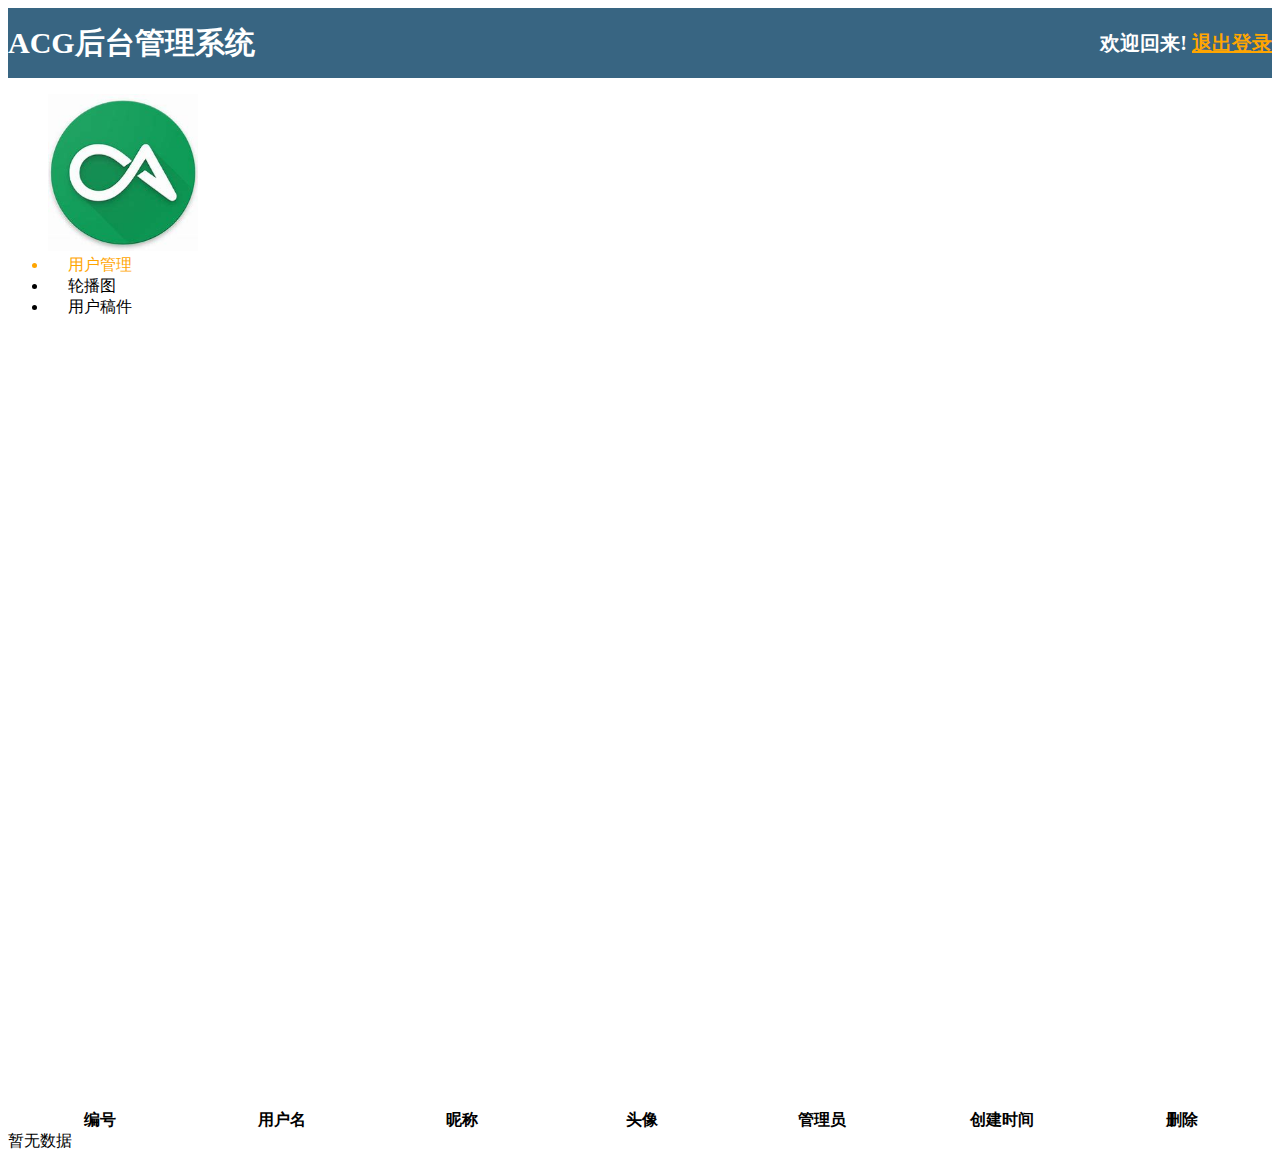
==== src/main/resources/static/admin.html @ 78dc0a64 "Initial commit" ====
<!DOCTYPE html>
<html>
<head>
    <meta charset="UTF-8">
    <!-- import CSS -->
    <link rel="stylesheet" href="https://cdn.staticfile.org/element-ui/2.15.9/theme-chalk/index.css">
    <!--引入富文本编辑器相关样式文件-->
    <link href="https://cdn.staticfile.org/wangeditor5/5.1.23/css/style.min.css" rel="stylesheet">
    <style>
        body {
            cursor:url('imgs/default.cur'), auto;
        }
        a {
            cursor:url('imgs/pointer.cur'), auto;
        }
    </style>
</head>
<body>
<div id="app">
    <el-container>
        <el-header height="70px" style="background-color: #386582">
            <h1 style="color: white;font-size: 30px;margin: 0;
                            line-height: 70px">
                ACG后台管理系统
                <span style="font-size: 20px;float: right">欢迎{{user.nickname}}回来!
                    <a href="" style="color: orange">退出登录</a>
                </span>
            </h1>
        </el-header>
        <el-container>
            <el-aside width="200px">
                <el-menu @select="handleSelect" default-active="1" style="height: 1000px" active-text-color="orange">
                    <a href="index.html">
                        <img src="imgs/icon.png" width="150px">
                    </a>
                    <el-divider></el-divider>
                    <el-menu-item index="1">
                        <template slot="title">
                            <i class="el-icon-user"></i><span>用户管理</span>
                        </template>
                    </el-menu-item>
                    <el-menu-item index="2">
                        <template slot="title">
                            <i class="el-icon-picture"></i><span>轮播图</span>
                        </template>
                    </el-menu-item>
                    <el-menu-item index="3">
                        <template slot="title">
                            <i class="el-icon-s-order"></i><span>用户稿件</span>
                        </template>
                    </el-menu-item>
                </el-menu>

            </el-aside>
            <el-main>
                <!--用户表格开始-->
                <el-table v-if="currentIndex == 1" :data="userArr">
                    <el-table-column type="id" label="编号"></el-table-column>
                    <el-table-column prop="name" label="用户名"></el-table-column>
                    <el-table-column prop="nickname" label="昵称"></el-table-column>
                    <el-table-column label="头像">
                        <template slot-scope="scope">
                            <el-avatar :src="scope.row.url"></el-avatar>
                        </template>
                    </el-table-column>
                    <el-table-column label="管理员">
                        <template slot-scope="scope">
                            <el-switch v-model="scope.row.isAdmin"></el-switch>
                        </template>
                    </el-table-column>
                    <el-table-column prop="userRegistered" label="创建时间"></el-table-column>
                    <el-table-column label="删除">
                        <template slot-scope="scope">
                            <!--scope代表是每行对应的数据的index属性的下标，有row属性，可以把整个一行当做对象返回-->
                            <el-popconfirm @confirm="userdelete(scope.$index, scope.row)"
                                           title="这段内容确定要删除吗？">
                                <el-button size="mini" type="danger" slot="reference">删除</el-button>
                            </el-popconfirm>
                        </template>
                    </el-table-column>

                </el-table>
                <!--用户表格结束-->
                <!--轮播图表格开始-->
                <el-table v-if="currentIndex === 2" :data="bannerArr">
                    <el-table-column type="index" label="编号"></el-table-column>
                    <el-table-column label="轮播图">
                        <template slot-scope="scope">
                            <!--                            <img :src="scope.row.imgUrl" width="200px">-->
                            <img :src="scope.row.bannerUrl" width="200px" alt="img">
                        </template>
                    </el-table-column>
                    <el-table-column label="操作">
                        <template slot-scope="scope">
                            <el-popconfirm @confirm="bannerdelete(scope.$index, scope.row)"
                                           title="这段内容确定要删除吗？"     >
                                <el-button size="mini" type="danger" slot="reference">删除</el-button>
                            </el-popconfirm>
                        </template>
                    </el-table-column>
                </el-table>
                <!--轮播图表格结束-->
                <!--内容表格开始-->
                <el-table v-if="currentIndex>2" :data="postArr" border>
                    <el-table-column label="标题" width="150px"
                                     prop="postTitle" align="center"></el-table-column>
                    <el-table-column label="封面" width="60px">
                        <template slot-scope="scope">
                            <img :src="scope.row.postCover" width="50px">
                        </template>

                    </el-table-column>
                    <el-table-column label="摘要" width="300px"
                                     prop="postBrief" align="center"></el-table-column>
                    <el-table-column label="类型"
                                     prop="categoryName" align="center"></el-table-column>
                    <el-table-column label="浏览量"
                                     prop="viewCount" align="center"></el-table-column>
                    <el-table-column label="回复量"
                                     prop="commentCount" align="center"></el-table-column>
                    <el-table-column label="创建时间"
                                     prop="postDate" align="center"></el-table-column>
                    <el-table-column label="操作" width="200px" fixed="right"
                                     align="center">
                        <template slot-scope="scope">
                            <el-button size="mini" type="success"
                                       @click="postedit(scope.$index, scope.row)">编辑
                            </el-button>
                            <el-button size="mini" type="danger"
                                       @click="postdelete(scope.$index, scope.row)">删除
                            </el-button>
                        </template>
                    </el-table-column>
                </el-table>
                <!--内容表格结束-->
            </el-main>

        </el-container>
    </el-container>
</div>
</body>

<script src="js/vue.js"></script>
<script src="js/element-ui_2.15.9_index.js"></script>
<script src="js/axios.min.js"></script>
<script src="js/my-header.js"></script>
<script src="js/my-footer.js"></script>
<script>
    let v = new Vue({
        el: '#app',
        data: function () {
            return {
                user: {
                    name: "",
                    nickname: "",
                    admin: false
                },
                userArr: [],
                bannerArr: [],
                postArr: [],
                currentIndex: "1"
            }
        },
        created:function (){
            /*页面一刷新，一创造，就立马执行下面的语句*/
            axios.get("/user/getsession").then(function (response){
                v.user = response.data;
                if (v.user.id==null){
                    alert("请登录后使用")
                    location.href="login.html"
                }else if (!v.user.admin){
                    alert("普通用户无权访问")
                    location.href="personal.html"
                }
            })
            axios.get("/user/select").then(function (response){
                v.userArr=response.data;
            })
            axios.get("/banner/select").then(function (response){
                v.bannerarr=response.data;
            })
            axios.get("/post/select").then(function (response){
                v.postArr = response.data;
            })
        },
        methods: {
            userdelete(index, user) {
                axios.get("/user/delete?id=" + user.id).then(function () {
                    v.userArr.splice(index, 1)       /*splice(下标，长度)表示从集合里面删除index下标这个元素*/
                })
            },
            bannerdelete(index, banner) {
                axios.get("/banner/delete?id=" + banner.id).then(function () {
                    v.bannerArr.splice(index, 1)
                })
            },
            /*---------------------------------*/
            postdelete(index, post) {
                axios.get("/post/delete?id=" + post.id).then(function () {
                    v.postArr.splice(index, 1)
                })
            },
            // postedit(index, post) {
            //     axios.get("/post/update?id=" + post.id).then(function () {
            //         v.productarr.splice(index, 1)
            //     })
            // },
            handleSelect(key, keyPath) {
                //key就是点击菜单项的index值
                v.currentIndex = key;
            }
        }
    })
</script>
<canvas class="fireworks" style="position:fixed;left:0;top:0;z-index:99999999;pointer-events:none;"></canvas>
<script type="text/javascript" src="js/djtx.js"></script>
</html>
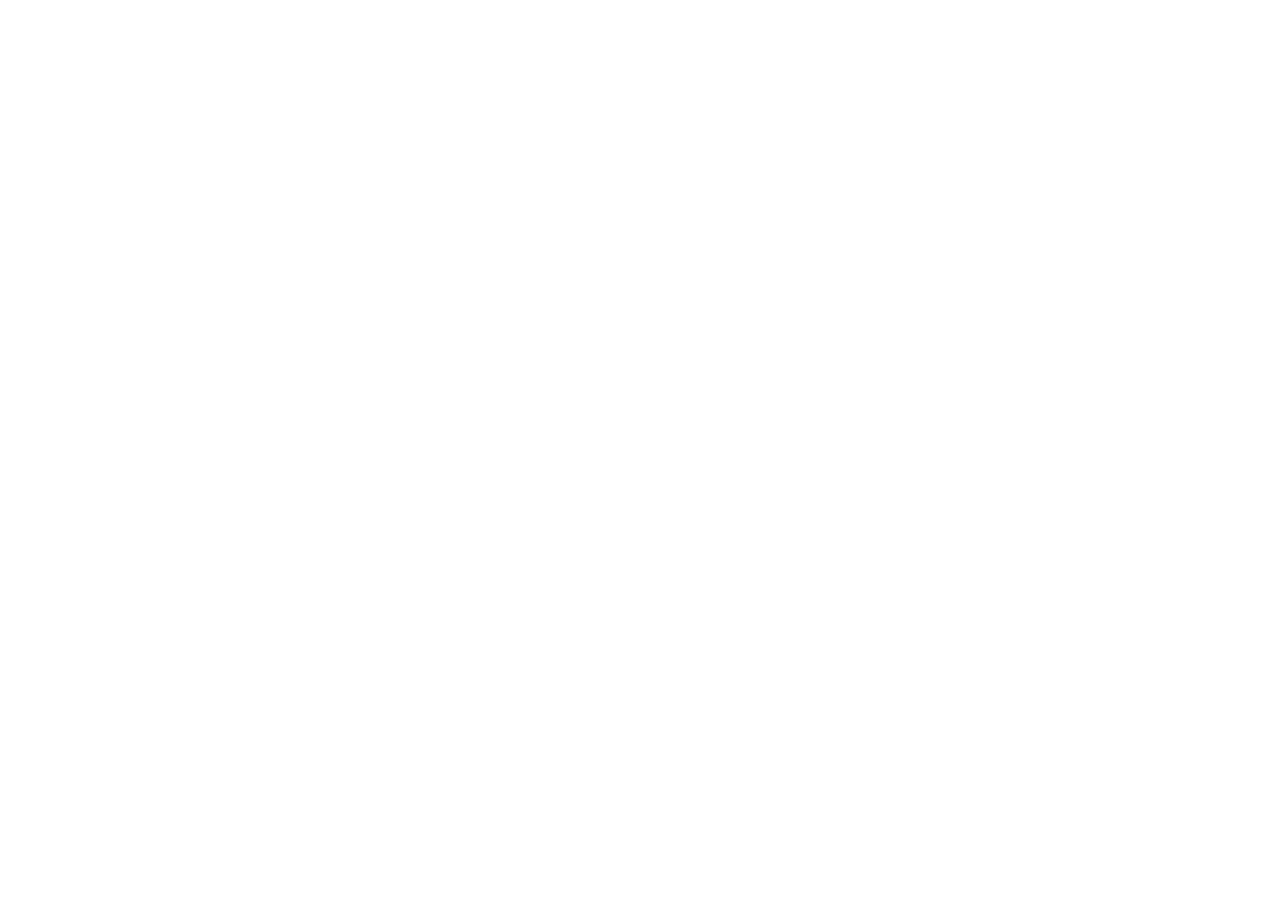
==== commit 8079d50f: "init project" ====
--- a/src/main/resources/static/admin.html
+++ b/src/main/resources/static/admin.html
@@ -17,17 +17,15 @@
 </head>
 <body>
 <div id="app">
-    <el-container>
-        <el-header height="70px" style="background-color: #386582">
-            <h1 style="color: white;font-size: 30px;margin: 0;
-                            line-height: 70px">
-                ACG后台管理系统
-                <span style="font-size: 20px;float: right">欢迎{{user.nickname}}回来!
-                    <a href="" style="color: orange">退出登录</a>
-                </span>
-            </h1>
+    <el-container v-if="user.admin">
+
+
+        <el-header height="80px">
+            <my-header :user="user" @reg="handleReg"
+                       @logout="handleLogout" @login="handleLogin"></my-header>
         </el-header>
-        <el-container>
+
+        <el-container v-if="user.id">
             <el-aside width="200px">
                 <el-menu @select="handleSelect" default-active="1" style="height: 1000px" active-text-color="orange">
                     <a href="index.html">
@@ -153,7 +151,7 @@
                 user: {
                     name: "",
                     nickname: "",
-                    admin: false
+                    admin: false,
                 },
                 userArr: [],
                 bannerArr: [],
@@ -161,8 +159,41 @@
                 currentIndex: "1"
             }
         },
+        methods: {
+            userdelete(index, user) {
+                axios.get("/user/delete?id=" + user.id).then(function () {
+                    v.userArr.splice(index, 1)       /*splice(下标，长度)表示从集合里面删除index下标这个元素*/
+                })
+            },
+            bannerdelete(index, banner) {
+                axios.get("/banner/delete?id=" + banner.id).then(function () {
+                    v.bannerArr.splice(index, 1)
+                })
+            },
+            postdelete(index, post) {
+                axios.get("/post/delete?id=" + post.id).then(function () {
+                    v.postArr.splice(index, 1)
+                })
+            },
+            // postedit(index, post) {
+            //     axios.get("/post/update?id=" + post.id).then(function () {
+            //         v.productarr.splice(index, 1)
+            //     })
+            // },
+            handleSelect(key, keyPath) {
+                //key就是点击菜单项的index值
+                v.currentIndex = key;
+            },
+
+            handleReg(){},/*不会执行*/
+            handleLogin(){},/*不会执行*/
+            handleLogout(){
+                axios.get("/user/logout")
+                v.user.id=null
+                location.href="index.html"
+            },
+        },
         created:function (){
-            /*页面一刷新，一创造，就立马执行下面的语句*/
             axios.get("/user/getsession").then(function (response){
                 v.user = response.data;
                 if (v.user.id==null){
@@ -182,33 +213,6 @@
             axios.get("/post/select").then(function (response){
                 v.postArr = response.data;
             })
-        },
-        methods: {
-            userdelete(index, user) {
-                axios.get("/user/delete?id=" + user.id).then(function () {
-                    v.userArr.splice(index, 1)       /*splice(下标，长度)表示从集合里面删除index下标这个元素*/
-                })
-            },
-            bannerdelete(index, banner) {
-                axios.get("/banner/delete?id=" + banner.id).then(function () {
-                    v.bannerArr.splice(index, 1)
-                })
-            },
-            /*---------------------------------*/
-            postdelete(index, post) {
-                axios.get("/post/delete?id=" + post.id).then(function () {
-                    v.postArr.splice(index, 1)
-                })
-            },
-            // postedit(index, post) {
-            //     axios.get("/post/update?id=" + post.id).then(function () {
-            //         v.productarr.splice(index, 1)
-            //     })
-            // },
-            handleSelect(key, keyPath) {
-                //key就是点击菜单项的index值
-                v.currentIndex = key;
-            }
         }
     })
 </script>
